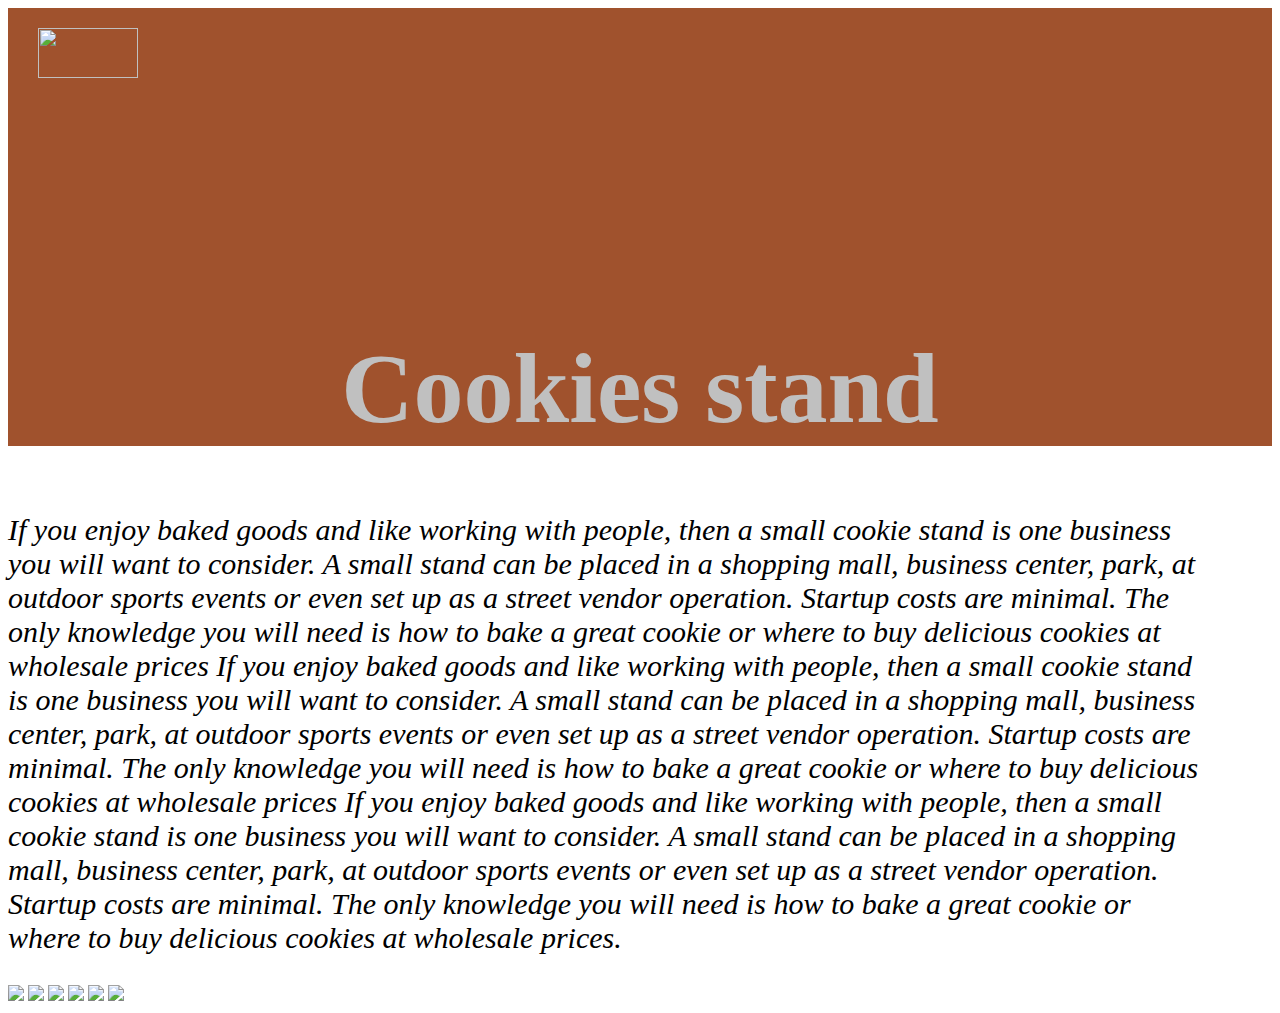
==== index.html @ d2ef0957 "lab8b" ====
<!DOCTYPE html>
<html lang="en">
<head>
    <meta charset="UTF-8">
    <meta http-equiv="X-UA-Compatible" content="IE=edge">
    <meta name="viewport" content="width=device-width, initial-scale=1.0">
    <title>cookies-stand</title>
    <link rel="stylesheet" href="style.css">
</head>
<body>
    <header>
        <img src="https://github.com/LTUC/amman-201d14/blob/main/class-08/lab-b/assets/chinook.jpg?raw=true"/>
        <dl>
            <dt><b>Locations</b></dt>
            <dd>Seattle</dd>
            <dd>Tokyo</dd>
            <dd>Dubai</dd>
            <dd>Paris</dd>
            <dd>Lima</dd>
        
        <dt><b>Open</b></dt>
        <dd>6:00am-8:00pm</dd>
    </dl>
    <a id="a1" href="http://127.0.0.1:5500/sales.html">sales</a>
        <h1>Cookies stand</h1>

    </header>
    <main>
        <p>
            If you enjoy baked goods and like working with people, then a small cookie stand is one business you will want to consider. A small stand can be placed in a shopping mall, business center, park, at outdoor sports events or even set up as a street vendor operation. Startup costs are minimal.
           The only knowledge you will need is how to bake a great cookie or where to buy delicious cookies at wholesale prices If you enjoy baked goods and like working with people, then a small cookie stand is one business you will want to consider. A small stand can be placed in a shopping mall, business center, park, at outdoor sports events or even set up as a street vendor operation. Startup costs are minimal.
           The only knowledge you will need is how to bake a great cookie or where to buy delicious cookies at wholesale prices If you enjoy baked goods and like working with people, then a small cookie stand is one business you will want to consider. A small stand can be placed in a shopping mall, business center, park, at outdoor sports events or even set up as a street vendor operation. Startup costs are minimal. The only knowledge you will need is how to bake a great cookie or where to buy delicious cookies at wholesale prices.
           
        </p>
        
            
        <div>
                <img src="https://github.com/LTUC/amman-201d14/blob/main/class-08/lab-b/assets/family.jpg?raw=true"/>
            <img src="https://github.com/LTUC/amman-201d14/blob/main/class-08/lab-b/assets/cutter.jpeg?raw=true"/>
            <img src="https://github.com/LTUC/amman-201d14/blob/main/class-08/lab-b/assets/fish.jpg?raw=true"/>
            <img src="https://github.com/LTUC/amman-201d14/blob/main/class-08/lab-b/assets/frosted-cookie.jpg?raw=true"/>
            <img src="https://github.com/LTUC/amman-201d14/blob/main/class-08/lab-b/assets/salmon.png?raw=true"/>
            <img src="https://github.com/LTUC/amman-201d14/blob/main/class-08/lab-b/assets/shirt.jpg?raw=true"/>
        </div>
    </main>
</body>
</html>
---- style.css ----
table{
    border: 2px solid red;
    margin-top: 50px;
}
th,td{
    border:1px solid royalblue;
    padding: 20px;
}
header img{
    width: 100px;
    height: 50px;
    margin-left: 30px;
    margin-top: 20px;

}
header h1{
    font-size: 100px;
    text-align: center;
    margin-top: 5px;
    position: relative;
}
header dl{
margin-left: 1700px;
margin-top: 0px;
}
header a{
margin-left: 1750px;
margin-top: 20px;
font-size: 30px;
}
header{
background-color: sienna;
color: silver;
}
header dl dt{
    font-size: 30px;
}
header dl dt dd{
    font-size: 40px;
    color: aliceblue;
}
main p{
    font-size: 30px;
    font-style: italic;
    width: 95%;
}
div img{
width: 1850px;    
}
fieldset{
    padding: 50px;
    padding-top: 70px;
}
label{
    font-size: 30px;
}
input{
    padding: 10px;
    margin-left: 15pxpx;
}
legend{
    font-size: 40px;
}
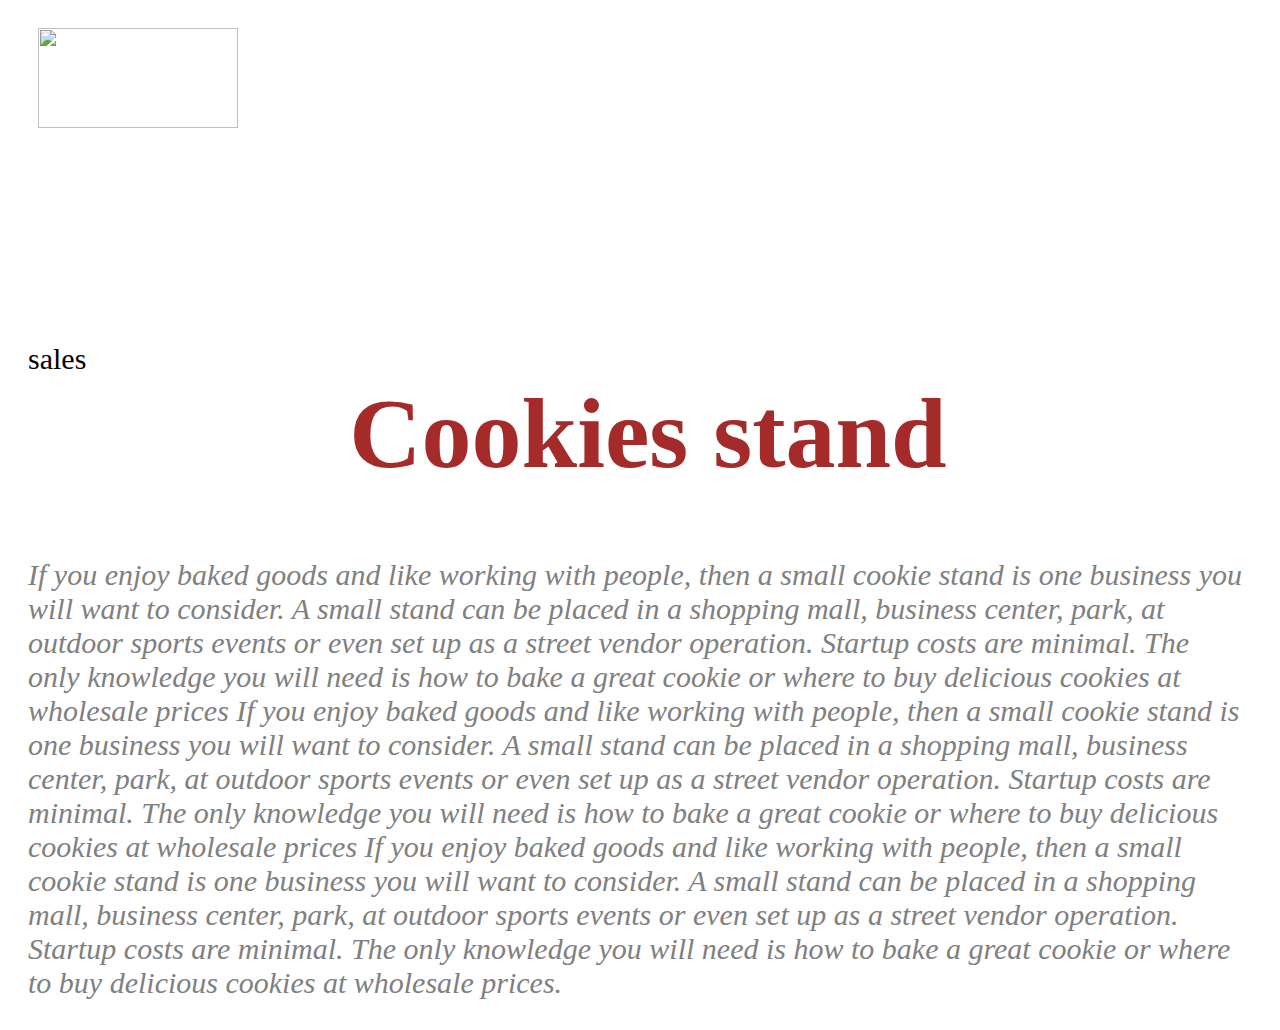
==== commit dbf55d18: "lab8b" ====
--- a/index.html
+++ b/index.html
@@ -7,7 +7,7 @@
     <title>cookies-stand</title>
     <link rel="stylesheet" href="style.css">
 </head>
-<body>
+<body id="body1">
     <header>
         <img src="https://github.com/LTUC/amman-201d14/blob/main/class-08/lab-b/assets/chinook.jpg?raw=true"/>
         <dl>
@@ -32,16 +32,6 @@
            The only knowledge you will need is how to bake a great cookie or where to buy delicious cookies at wholesale prices If you enjoy baked goods and like working with people, then a small cookie stand is one business you will want to consider. A small stand can be placed in a shopping mall, business center, park, at outdoor sports events or even set up as a street vendor operation. Startup costs are minimal. The only knowledge you will need is how to bake a great cookie or where to buy delicious cookies at wholesale prices.
            
         </p>
-        
-            
-        <div>
-                <img src="https://github.com/LTUC/amman-201d14/blob/main/class-08/lab-b/assets/family.jpg?raw=true"/>
-            <img src="https://github.com/LTUC/amman-201d14/blob/main/class-08/lab-b/assets/cutter.jpeg?raw=true"/>
-            <img src="https://github.com/LTUC/amman-201d14/blob/main/class-08/lab-b/assets/fish.jpg?raw=true"/>
-            <img src="https://github.com/LTUC/amman-201d14/blob/main/class-08/lab-b/assets/frosted-cookie.jpg?raw=true"/>
-            <img src="https://github.com/LTUC/amman-201d14/blob/main/class-08/lab-b/assets/salmon.png?raw=true"/>
-            <img src="https://github.com/LTUC/amman-201d14/blob/main/class-08/lab-b/assets/shirt.jpg?raw=true"/>
-        </div>
     </main>
 </body>
 </html>--- a/style.css
+++ b/style.css
@@ -1,52 +1,96 @@
+#body1 {
+    background-image: url("https://github.com/LTUC/amman-201d14/blob/main/class-08/lab-b/assets/shirt.jpg?raw=true");
+    width: 100%;
+    background-repeat: no-repeat;
+    background-size: 100%;
+
+}
+#body2 {
+    background-image: url("https://i.pinimg.com/236x/0c/f4/18/0cf41864a4277be20004cce2c5c9a566.jpg");
+    background-repeat: no-repeat;
+    background-size: 100%;
+}
 table{
-    border: 2px solid red;
-    margin-top: 50px;
+    border: 2px solid brown;
+    margin: 50px;
 }
 th,td{
-    border:1px solid royalblue;
     padding: 20px;
+    font-size: 25px;
+    color:brown;
+    font-style:unset;
+
 }
+fieldset{
+    color: brown;
+    
+}
+form{
+    width: 50%;
+    margin-left: 25%;
+}
+label{
+    padding-left: 25%;
+}
+input{
+    margin-left:10% ;
+}
+#minCustField{
+    margin-left: 10.6%;
+}
+#avgCookiesField{
+    margin-left: 0%;
+}
+#button{
+    color: brown;
+    background-color: burlywood;
+    margin-left: 25%;
+    margin-bottom: 0%;
+}
+
 header img{
-    width: 100px;
-    height: 50px;
+    width: 200px;
+    height: 100px;
     margin-left: 30px;
     margin-top: 20px;
 
 }
 header h1{
+    position: relative;
     font-size: 100px;
     text-align: center;
-    margin-top: 5px;
-    position: relative;
+    margin-top: 0px;
 }
 header dl{
 margin-left: 1700px;
 margin-top: 0px;
 }
 header a{
-margin-left: 1750px;
-margin-top: 20px;
+margin-left: 20px;
 font-size: 30px;
+text-decoration: none;
+color: black;
+
 }
-header{
-background-color: sienna;
-color: silver;
+header h1{
+color:brown;
 }
 header dl dt{
     font-size: 30px;
+    color: brown;
 }
 header dl dt dd{
     font-size: 40px;
-    color: aliceblue;
+    color: rgb(51, 65, 77);
 }
 main p{
     font-size: 30px;
     font-style: italic;
     width: 95%;
+    color:gray;
+    margin-left: 20px;
 }
-div img{
-width: 1850px;    
-}
+
 fieldset{
     padding: 50px;
     padding-top: 70px;
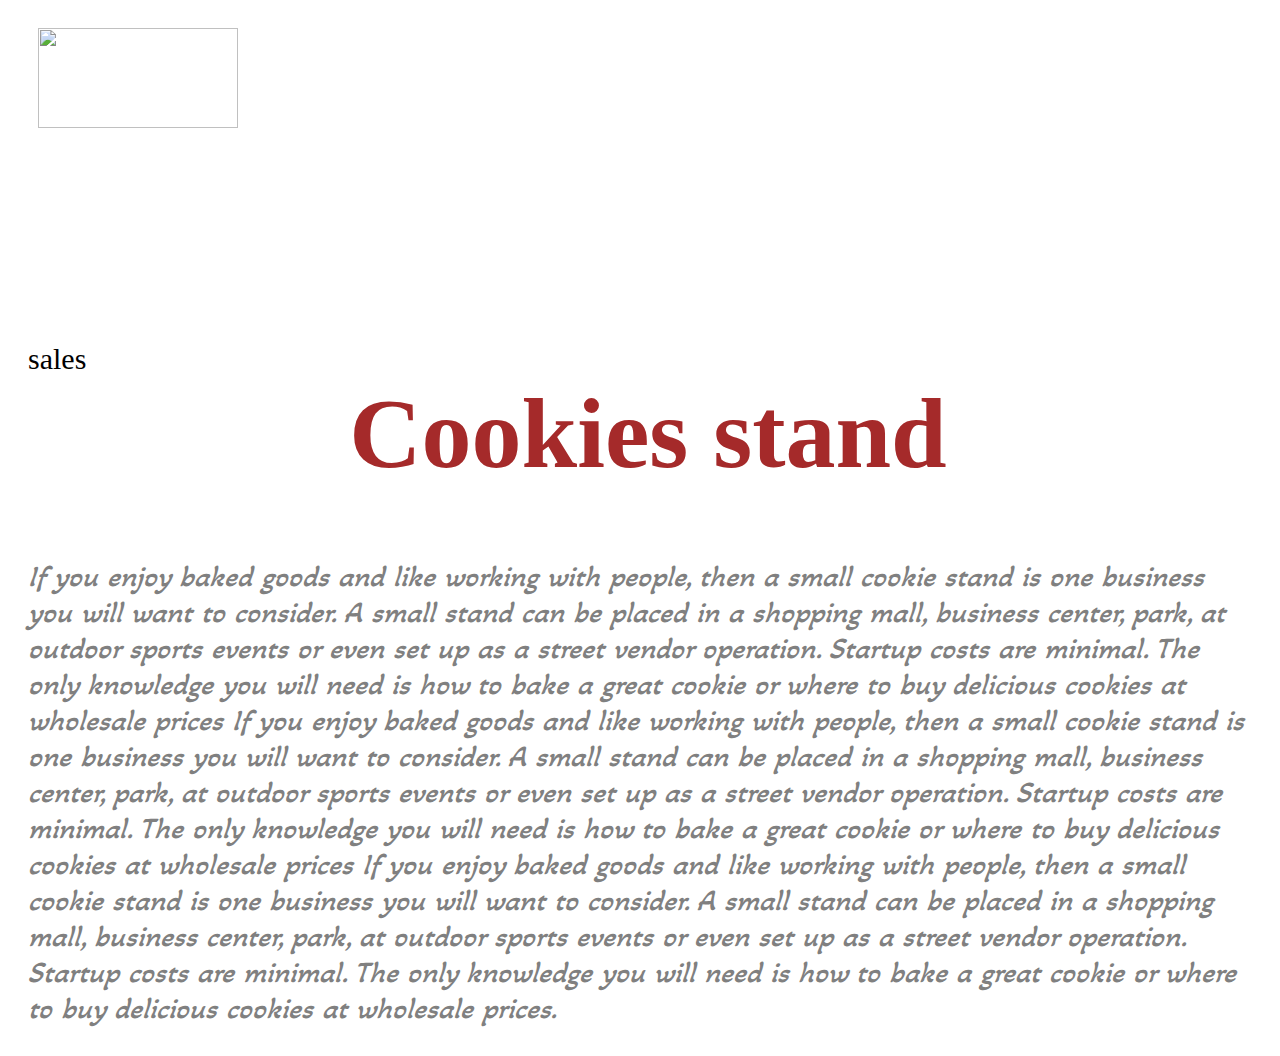
==== commit 74c6f20e: "lab10b" ====
--- a/index.html
+++ b/index.html
@@ -5,6 +5,8 @@
     <meta http-equiv="X-UA-Compatible" content="IE=edge">
     <meta name="viewport" content="width=device-width, initial-scale=1.0">
     <title>cookies-stand</title>
+    <link rel="preconnect" href="https://fonts.gstatic.com">
+<link href="https://fonts.googleapis.com/css2?family=Akaya+Telivigala&display=swap" rel="stylesheet">
     <link rel="stylesheet" href="style.css">
 </head>
 <body id="body1">
--- a/style.css
+++ b/style.css
@@ -23,6 +23,8 @@
 }
 fieldset{
     color: brown;
+    background-color:lightgoldenrodyellow;
+    font-family:'Akaya Telivigala', cursive ;
     
 }
 form{
@@ -89,6 +91,7 @@
     width: 95%;
     color:gray;
     margin-left: 20px;
+    font-family: 'Akaya Telivigala', cursive;
 }
 
 fieldset{
